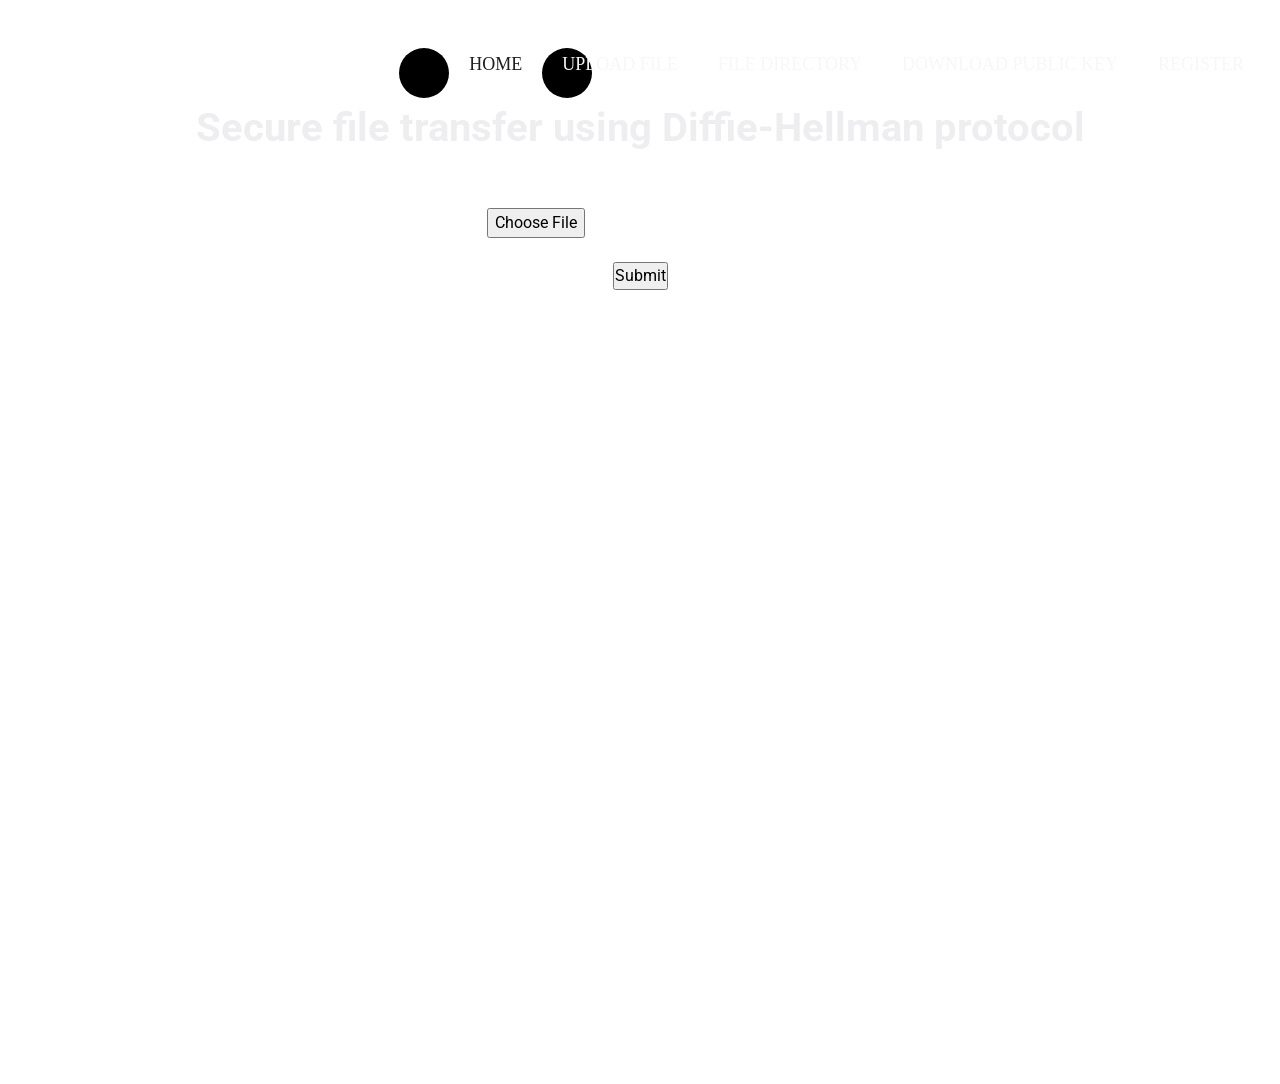
==== Web-App/templates/download.html @ 901077e0 "Initial commit" ====
<!DOCTYPE html>
<html>
<head>
		<!-- Latest compiled and minified CSS -->
		<link rel="stylesheet" href="https://maxcdn.bootstrapcdn.com/bootstrap/4.0.0/css/bootstrap.min.css" integrity="sha384-Gn5384xqQ1aoWXA+058RXPxPg6fy4IWvTNh0E263XmFcJlSAwiGgFAW/dAiS6JXm" crossorigin="anonymous">
		<!-- jQuery library -->
		<script src="https://code.jquery.com/jquery-3.2.1.slim.min.js" integrity="sha384-KJ3o2DKtIkvYIK3UENzmM7KCkRr/rE9/Qpg6aAZGJwFDMVNA/GpGFF93hXpG5KkN" crossorigin="anonymous"></script> 
		<script src="https://cdnjs.cloudflare.com/ajax/libs/popper.js/1.12.9/umd/popper.min.js" integrity="sha384-ApNbgh9B+Y1QKtv3Rn7W3mgPxhU9K/ScQsAP7hUibX39j7fakFPskvXusvfa0b4Q" crossorigin="anonymous"></script> 
		<script src="https://maxcdn.bootstrapcdn.com/bootstrap/4.0.0/js/bootstrap.min.js" integrity="sha384-JZR6Spejh4U02d8jOt6vLEHfe/JQGiRRSQQxSfFWpi1MquVdAyjUar5+76PVCmYl" crossorigin="anonymous"></script> 
		<meta name="viewport" content="width=device-width, initial-scale=1">
		<link href='https://fonts.googleapis.com/css?family=Lato:300,400,700' rel='stylesheet' type='text/css'>
		<link href='/static/style.css' rel='stylesheet' type='text/css'>s
		<!-- Character encoding scheme -->
		<meta charset="UTF-8"> 
		<title>Download</title>
		<link rel = "icon" href =  
"https://image.flaticon.com/icons/png/512/30/30706.png" 
        type = "image/x-icon"> 
		<style type="text/css">
			@import url('https://fonts.googleapis.com/css?family=Roboto');
			
nav{
	height: 80px;
}

body{
	font-family: 'Roboto', sans-serif;
				/*background-image: url('https://i.pinimg.com/originals/06/f2/b9/06f2b93f6ef8424431fbcead97236d5e.jpg');*/
				background-repeat: no-repeat;
				background-attachment: fixed;
				background-size: 100% 100%;
}
* {
	margin: 0;
	padding: 0;
}
i {
	margin-right: 10px;
}
/*----------multi-level-accordian-menu------------*/
.navbar-logo{
	padding: 15px;
	color: rgb(253, 253, 253);
	font-size:22px;
	font-family: serif;
}
.navbar-mainbg{
	background-color:rgb(0, 0, 0);
	padding: 0px 30px;
}
#navbarSupportedContent{
	overflow: hidden;
	position: relative;
}
#navbarSupportedContent ul{
	padding: 0px;
	margin: 0px;
}
#navbarSupportedContent ul li a i{
	margin-right: 10px;
}
#navbarSupportedContent li {
	list-style-type: none;
	float: left;
}
#navbarSupportedContent ul li a{
	color: rgb(248, 247, 247);
    text-decoration: none;
    font-size: 18px;
	font-family: Didot, serif;
    display: block;
    padding: 20px 20px;
    transition-duration:0.6s;
	transition-timing-function: cubic-bezier(0.68, -0.55, 0.265, 1.55);
    position: relative;
}
#navbarSupportedContent>ul>li.active>a{
	color: #1f1f20;
	background-color: transparent;
	transition: all 0.7s;
}
#navbarSupportedContent a:not(:only-child):after {
	content: "\f105";
	position: absolute;
	right: 20px;
	top: 10px;
	font-size: 12px;
	font-family: "Font Awesome 5 Free";
	display: inline-block;
	padding-right: 3px;
	vertical-align: middle;
	font-weight: 900;
	transition: 0.5s;
}
#navbarSupportedContent .active>a:not(:only-child):after {
	transform: rotate(90deg);
}
.hori-selector{
	display:inline-block;
	position:absolute;
	height: 100%;
	top: 0px;
	left: 0px;
	transition-duration:0.6s;
	transition-timing-function: cubic-bezier(0.68, -0.55, 0.265, 1.55);
	background-color: rgb(255, 255, 255);
	border-top-left-radius: 15px;
	border-top-right-radius: 15px;
	margin-top: 10px;
}
.hori-selector .right,
.hori-selector .left{
	position: absolute;
	width: 25px;
	height: 25px;
	background-color: rgb(255, 255, 255);
	bottom: 10px;
}
.hori-selector .right{
	right: -25px;
}
.hori-selector .left{
	left: -25px;
}
.hori-selector .right:before,
.hori-selector .left:before{
	content: '';
    position: absolute;
    width: 50px;
    height: 50px;
    border-radius: 50%;
    background-color: rgb(0, 0, 0);
}
.hori-selector .right:before{
	bottom: 0;
    right: -25px;
}
.hori-selector .left:before{
	bottom: 0;
    left: -25px;
}
@media (max-width: 991px){
	#navbarSupportedContent ul li a{
		padding: 12px 30px;
	}
	.hori-selector{
		margin-top: 0px;
		margin-left: 10px;
		border-radius: 0;
		border-top-left-radius: 25px;
		border-bottom-left-radius: 25px;
	}
	.hori-selector .left,
	.hori-selector .right{
		right: 10px;
	}
	.hori-selector .left{
		top: -25px;
		left: auto;
	}
	.hori-selector .right{
		bottom: -25px;
	}
	.hori-selector .left:before{
		left: -25px;
		top: -25px;
	}
	.hori-selector .right:before{
		bottom: -25px;
		left: -25px;
	}
}
body{
	background:url('https://wallpaperaccess.com/full/2159510.jpg');
}
</style>
<script>
	// ---------Responsive-navbar-active-animation-----------
function test(){
 var tabsNewAnim = $('#navbarSupportedContent');
 var selectorNewAnim = $('#navbarSupportedContent').find('li').length;
 var activeItemNewAnim = tabsNewAnim.find('.active');
 var activeWidthNewAnimHeight = activeItemNewAnim.innerHeight();
 var activeWidthNewAnimWidth = activeItemNewAnim.innerWidth();
 var itemPosNewAnimTop = activeItemNewAnim.position();
 var itemPosNewAnimLeft = activeItemNewAnim.position();
 $(".hori-selector").css({
   "top":itemPosNewAnimTop.top + "px",
   "left":itemPosNewAnimLeft.left + "px",
   "height": activeWidthNewAnimHeight + "px",
   "width": activeWidthNewAnimWidth + "px"
 });
 $("#navbarSupportedContent").on("click","li",function(e){
   $('#navbarSupportedContent ul li').removeClass("active");
   $(this).addClass('active');
   var activeWidthNewAnimHeight = $(this).innerHeight();
   var activeWidthNewAnimWidth = $(this).innerWidth();
   var itemPosNewAnimTop = $(this).position();
   var itemPosNewAnimLeft = $(this).position();
   $(".hori-selector").css({
     "top":itemPosNewAnimTop.top + "px",
     "left":itemPosNewAnimLeft.left + "px",
     "height": activeWidthNewAnimHeight + "px",
     "width": activeWidthNewAnimWidth + "px"
   });
 });
}
$(document).ready(function(){
 setTimeout(function(){ test(); });
});
$(window).on('resize', function(){
 setTimeout(function(){ test(); }, 500);
});
$(".navbar-toggler").click(function(){
 setTimeout(function(){ test(); });
});

</script>
	</head>
	<body style="color: white;">
			<nav class="navbar navbar-expand-lg bg-transparent">
        <a class="navbar-brand navbar-logo" >TRANSFER</a>
        <button class="navbar-toggler" type="button" data-toggle="collapse" data-target="#navbarSupportedContent" aria-controls="navbarSupportedContent" aria-expanded="false" aria-label="Toggle navigation">
        <i class="fas fa-bars text-white"></i>
        </button>
        <div class="collapse navbar-collapse" id="navbarSupportedContent">
            <ul class="navbar-nav ml-auto">
                <div class="hori-selector"><div class="left"></div><div class="right"></div></div>
				<li class="nav-item active">
                    <a class="nav-link" href='/home'>HOME</a>
                </li>
				<li class="nav-item">
                    <a class="nav-link" href="/upload-file">UPLOAD FILE</a>
                </li>
                <li class="nav-item">
                    <a class="nav-link" href="/file-directory">FILE DIRECTORY</a>
                </li>
                <li class="nav-item">
					<a class="nav-link" href="/public-key-directory/">DOWNLOAD PUBLIC KEY</a>
				</li>
				<li class="nav-item">
					<a class="nav-link" href="/register">REGISTER</a>
                </li>
            </ul>
        </div>
	</nav>
	<div id='stars'></div>
	<div id='stars2'></div>
	<div id='stars3'></div>
		<div class="container">
		<center style="color: white;">
			<h1 style="color: rgb(238, 238, 241)"> <b>Secure file transfer using Diffie-Hellman protocol</b> </h1><br><br>
			<form action = "/download_data" method = "POST" enctype = "multipart/form-data">
				<input type = "file" name = "file" required/>
				<br><br><input type = "Submit"/>
			</form>
			<p style="font-size: 20px">People are constantly travelling around and need to have a medium where they can store their files and access them when needed. The biggest challenge for such an undertaking is to secure the files that are stored on the cloud and to prevent them from being misused by any unauthorised person. This project invloves storing the files in an encrypted and secured manner in the cloud using Diffie Hellman algorithm thus providing security and unhindered access</p>
			<br><h3><b>A Project by:</b></h3><br>
			<h4><b>Gopi Chandhan Simhadri<br>B.Tech (CSE)<br>BT17GCS031</b></h4>
			<br>
			<h4><b>Valluru Sri Priya<br>B.Tech (CSE)<br>BT17GCS119</b></h4>
			<br>
			<h4><b>Sravani<br>B.Tech (CSE)<br>BT17GCS116</b></h4>
			<br>
			<h4><b>Shreshta<br>B.Tech (CSE)<br>BT17GCS032</b></h4>
			<br>
			<h4><b>Shoaib<br>B.Tech (CSE)<br>BT17GCS099</b></h4>
		</center>
	</div>
	</body>
</html>
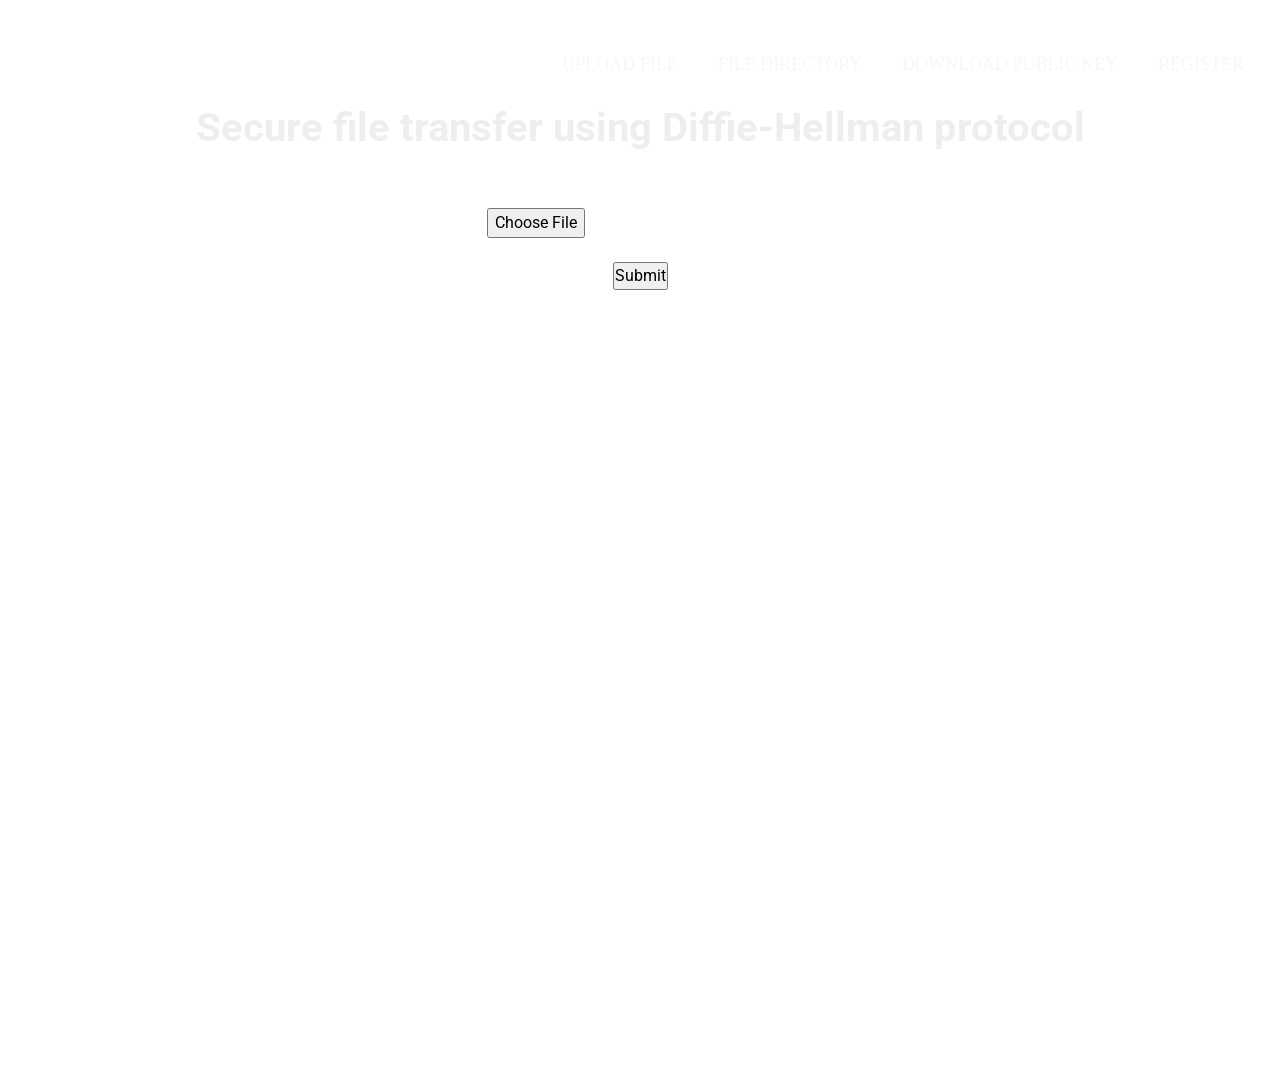
==== commit 59c9b99b: "background and navbar changes done" ====
--- a/Web-App/templates/download.html
+++ b/Web-App/templates/download.html
@@ -1,271 +1,329 @@
 <!DOCTYPE html>
 <html>
-<head>
-		<!-- Latest compiled and minified CSS -->
-		<link rel="stylesheet" href="https://maxcdn.bootstrapcdn.com/bootstrap/4.0.0/css/bootstrap.min.css" integrity="sha384-Gn5384xqQ1aoWXA+058RXPxPg6fy4IWvTNh0E263XmFcJlSAwiGgFAW/dAiS6JXm" crossorigin="anonymous">
-		<!-- jQuery library -->
-		<script src="https://code.jquery.com/jquery-3.2.1.slim.min.js" integrity="sha384-KJ3o2DKtIkvYIK3UENzmM7KCkRr/rE9/Qpg6aAZGJwFDMVNA/GpGFF93hXpG5KkN" crossorigin="anonymous"></script> 
-		<script src="https://cdnjs.cloudflare.com/ajax/libs/popper.js/1.12.9/umd/popper.min.js" integrity="sha384-ApNbgh9B+Y1QKtv3Rn7W3mgPxhU9K/ScQsAP7hUibX39j7fakFPskvXusvfa0b4Q" crossorigin="anonymous"></script> 
-		<script src="https://maxcdn.bootstrapcdn.com/bootstrap/4.0.0/js/bootstrap.min.js" integrity="sha384-JZR6Spejh4U02d8jOt6vLEHfe/JQGiRRSQQxSfFWpi1MquVdAyjUar5+76PVCmYl" crossorigin="anonymous"></script> 
-		<meta name="viewport" content="width=device-width, initial-scale=1">
-		<link href='https://fonts.googleapis.com/css?family=Lato:300,400,700' rel='stylesheet' type='text/css'>
-		<link href='/static/style.css' rel='stylesheet' type='text/css'>s
-		<!-- Character encoding scheme -->
-		<meta charset="UTF-8"> 
-		<title>Download</title>
-		<link rel = "icon" href =  
-"https://image.flaticon.com/icons/png/512/30/30706.png" 
-        type = "image/x-icon"> 
-		<style type="text/css">
-			@import url('https://fonts.googleapis.com/css?family=Roboto');
-			
-nav{
-	height: 80px;
-}
+  <head>
+    <!-- Latest compiled and minified CSS -->
+    <link
+      rel="stylesheet"
+      href="https://maxcdn.bootstrapcdn.com/bootstrap/4.0.0/css/bootstrap.min.css"
+      integrity="sha384-Gn5384xqQ1aoWXA+058RXPxPg6fy4IWvTNh0E263XmFcJlSAwiGgFAW/dAiS6JXm"
+      crossorigin="anonymous"
+    />
+    <!-- jQuery library -->
+    <script
+      src="https://code.jquery.com/jquery-3.2.1.slim.min.js"
+      integrity="sha384-KJ3o2DKtIkvYIK3UENzmM7KCkRr/rE9/Qpg6aAZGJwFDMVNA/GpGFF93hXpG5KkN"
+      crossorigin="anonymous"
+    ></script>
+    <script
+      src="https://cdnjs.cloudflare.com/ajax/libs/popper.js/1.12.9/umd/popper.min.js"
+      integrity="sha384-ApNbgh9B+Y1QKtv3Rn7W3mgPxhU9K/ScQsAP7hUibX39j7fakFPskvXusvfa0b4Q"
+      crossorigin="anonymous"
+    ></script>
+    <script
+      src="https://maxcdn.bootstrapcdn.com/bootstrap/4.0.0/js/bootstrap.min.js"
+      integrity="sha384-JZR6Spejh4U02d8jOt6vLEHfe/JQGiRRSQQxSfFWpi1MquVdAyjUar5+76PVCmYl"
+      crossorigin="anonymous"
+    ></script>
+    <meta name="viewport" content="width=device-width, initial-scale=1" />
+    <link
+      href="https://fonts.googleapis.com/css?family=Lato:300,400,700"
+      rel="stylesheet"
+      type="text/css"
+    />
+    <link href="/static/style.css" rel="stylesheet" type="text/css" />
+    s
+    <!-- Character encoding scheme -->
+    <meta charset="UTF-8" />
+    <title>Download</title>
+    <link
+      rel="icon"
+      href="https://image.flaticon.com/icons/png/512/30/30706.png"
+      type="image/x-icon"
+    />
+    <style type="text/css">
+      @import url('https://fonts.googleapis.com/css?family=Roboto');
 
-body{
-	font-family: 'Roboto', sans-serif;
-				/*background-image: url('https://i.pinimg.com/originals/06/f2/b9/06f2b93f6ef8424431fbcead97236d5e.jpg');*/
-				background-repeat: no-repeat;
-				background-attachment: fixed;
-				background-size: 100% 100%;
-}
-* {
-	margin: 0;
-	padding: 0;
-}
-i {
-	margin-right: 10px;
-}
-/*----------multi-level-accordian-menu------------*/
-.navbar-logo{
-	padding: 15px;
-	color: rgb(253, 253, 253);
-	font-size:22px;
-	font-family: serif;
-}
-.navbar-mainbg{
-	background-color:rgb(0, 0, 0);
-	padding: 0px 30px;
-}
-#navbarSupportedContent{
-	overflow: hidden;
-	position: relative;
-}
-#navbarSupportedContent ul{
-	padding: 0px;
-	margin: 0px;
-}
-#navbarSupportedContent ul li a i{
-	margin-right: 10px;
-}
-#navbarSupportedContent li {
-	list-style-type: none;
-	float: left;
-}
-#navbarSupportedContent ul li a{
-	color: rgb(248, 247, 247);
-    text-decoration: none;
-    font-size: 18px;
-	font-family: Didot, serif;
-    display: block;
-    padding: 20px 20px;
-    transition-duration:0.6s;
-	transition-timing-function: cubic-bezier(0.68, -0.55, 0.265, 1.55);
-    position: relative;
-}
-#navbarSupportedContent>ul>li.active>a{
-	color: #1f1f20;
-	background-color: transparent;
-	transition: all 0.7s;
-}
-#navbarSupportedContent a:not(:only-child):after {
-	content: "\f105";
-	position: absolute;
-	right: 20px;
-	top: 10px;
-	font-size: 12px;
-	font-family: "Font Awesome 5 Free";
-	display: inline-block;
-	padding-right: 3px;
-	vertical-align: middle;
-	font-weight: 900;
-	transition: 0.5s;
-}
-#navbarSupportedContent .active>a:not(:only-child):after {
-	transform: rotate(90deg);
-}
-.hori-selector{
-	display:inline-block;
-	position:absolute;
-	height: 100%;
-	top: 0px;
-	left: 0px;
-	transition-duration:0.6s;
-	transition-timing-function: cubic-bezier(0.68, -0.55, 0.265, 1.55);
-	background-color: rgb(255, 255, 255);
-	border-top-left-radius: 15px;
-	border-top-right-radius: 15px;
-	margin-top: 10px;
-}
-.hori-selector .right,
-.hori-selector .left{
-	position: absolute;
-	width: 25px;
-	height: 25px;
-	background-color: rgb(255, 255, 255);
-	bottom: 10px;
-}
-.hori-selector .right{
-	right: -25px;
-}
-.hori-selector .left{
-	left: -25px;
-}
-.hori-selector .right:before,
-.hori-selector .left:before{
-	content: '';
-    position: absolute;
-    width: 50px;
-    height: 50px;
-    border-radius: 50%;
-    background-color: rgb(0, 0, 0);
-}
-.hori-selector .right:before{
-	bottom: 0;
-    right: -25px;
-}
-.hori-selector .left:before{
-	bottom: 0;
-    left: -25px;
-}
-@media (max-width: 991px){
-	#navbarSupportedContent ul li a{
-		padding: 12px 30px;
-	}
-	.hori-selector{
-		margin-top: 0px;
-		margin-left: 10px;
-		border-radius: 0;
-		border-top-left-radius: 25px;
-		border-bottom-left-radius: 25px;
-	}
-	.hori-selector .left,
-	.hori-selector .right{
-		right: 10px;
-	}
-	.hori-selector .left{
-		top: -25px;
-		left: auto;
-	}
-	.hori-selector .right{
-		bottom: -25px;
-	}
-	.hori-selector .left:before{
-		left: -25px;
-		top: -25px;
-	}
-	.hori-selector .right:before{
-		bottom: -25px;
-		left: -25px;
-	}
-}
-body{
-	background:url('https://wallpaperaccess.com/full/2159510.jpg');
-}
-</style>
-<script>
-	// ---------Responsive-navbar-active-animation-----------
-function test(){
- var tabsNewAnim = $('#navbarSupportedContent');
- var selectorNewAnim = $('#navbarSupportedContent').find('li').length;
- var activeItemNewAnim = tabsNewAnim.find('.active');
- var activeWidthNewAnimHeight = activeItemNewAnim.innerHeight();
- var activeWidthNewAnimWidth = activeItemNewAnim.innerWidth();
- var itemPosNewAnimTop = activeItemNewAnim.position();
- var itemPosNewAnimLeft = activeItemNewAnim.position();
- $(".hori-selector").css({
-   "top":itemPosNewAnimTop.top + "px",
-   "left":itemPosNewAnimLeft.left + "px",
-   "height": activeWidthNewAnimHeight + "px",
-   "width": activeWidthNewAnimWidth + "px"
- });
- $("#navbarSupportedContent").on("click","li",function(e){
-   $('#navbarSupportedContent ul li').removeClass("active");
-   $(this).addClass('active');
-   var activeWidthNewAnimHeight = $(this).innerHeight();
-   var activeWidthNewAnimWidth = $(this).innerWidth();
-   var itemPosNewAnimTop = $(this).position();
-   var itemPosNewAnimLeft = $(this).position();
-   $(".hori-selector").css({
-     "top":itemPosNewAnimTop.top + "px",
-     "left":itemPosNewAnimLeft.left + "px",
-     "height": activeWidthNewAnimHeight + "px",
-     "width": activeWidthNewAnimWidth + "px"
-   });
- });
-}
-$(document).ready(function(){
- setTimeout(function(){ test(); });
-});
-$(window).on('resize', function(){
- setTimeout(function(){ test(); }, 500);
-});
-$(".navbar-toggler").click(function(){
- setTimeout(function(){ test(); });
-});
+      nav {
+        height: 80px;
+      }
 
-</script>
-	</head>
-	<body style="color: white;">
-			<nav class="navbar navbar-expand-lg bg-transparent">
-        <a class="navbar-brand navbar-logo" >TRANSFER</a>
-        <button class="navbar-toggler" type="button" data-toggle="collapse" data-target="#navbarSupportedContent" aria-controls="navbarSupportedContent" aria-expanded="false" aria-label="Toggle navigation">
+      body {
+        font-family: 'Roboto', sans-serif;
+        /*background-image: url('https://i.pinimg.com/originals/06/f2/b9/06f2b93f6ef8424431fbcead97236d5e.jpg');*/
+        background-repeat: no-repeat;
+        background-attachment: fixed;
+        background-size: 100% 100%;
+      }
+      * {
+        margin: 0;
+        padding: 0;
+      }
+      i {
+        margin-right: 10px;
+      }
+      /*----------multi-level-accordian-menu------------*/
+      .navbar-logo {
+        padding: 15px;
+        color: rgb(253, 253, 253);
+        font-size: 22px;
+        font-family: serif;
+      }
+      .navbar-mainbg {
+        background-color: rgb(0, 0, 0);
+        padding: 0px 30px;
+      }
+      #navbarSupportedContent {
+        overflow: hidden;
+        position: relative;
+      }
+      #navbarSupportedContent ul {
+        padding: 0px;
+        margin: 0px;
+      }
+      #navbarSupportedContent ul li a i {
+        margin-right: 10px;
+      }
+      #navbarSupportedContent li {
+        list-style-type: none;
+        float: left;
+      }
+      #navbarSupportedContent ul li a {
+        color: rgb(248, 247, 247);
+        text-decoration: none;
+        font-size: 18px;
+        font-family: Didot, serif;
+        display: block;
+        padding: 20px 20px;
+        transition-duration: 0.6s;
+        transition-timing-function: cubic-bezier(0.68, -0.55, 0.265, 1.55);
+        position: relative;
+      }
+      #navbarSupportedContent > ul > li.active > a {
+        color: #ffffff;
+        background-color: transparent;
+        transition: all 0.7s;
+      }
+      #navbarSupportedContent a:not(:only-child):after {
+        content: '\f105';
+        position: absolute;
+        right: 20px;
+        top: 10px;
+        font-size: 12px;
+        font-family: 'Font Awesome 5 Free';
+        display: inline-block;
+        padding-right: 3px;
+        vertical-align: middle;
+        font-weight: 900;
+        transition: 0.5s;
+      }
+      #navbarSupportedContent .active > a:not(:only-child):after {
+        transform: rotate(90deg);
+      }
+      .hori-selector {
+        position: absolute;
+        height: 2px;
+        width: 10px;
+        transition-duration: 0.6s;
+        background-color: rgb(255, 255, 255);
+        margin-top: 50px;
+      }
+      .hori-selector .right,
+      .hori-selector .left {
+        position: absolute;
+        width: 10px;
+        height: 2px;
+        background-color: rgb(255, 255, 255);
+        bottom: 10px;
+      }
+      .hori-selector .right {
+        right: -25px;
+      }
+      .hori-selector .left {
+        left: -25px;
+      }
+
+      .hori-selector .right:before {
+        bottom: 0;
+        right: -25px;
+      }
+      .hori-selector .left:before {
+        bottom: 0;
+        left: -25px;
+      }
+      @media (max-width: 991px) {
+        #navbarSupportedContent ul li a {
+          padding: 12px 30px;
+        }
+        .hori-selector {
+          margin-top: 0px;
+          margin-left: 10px;
+          border-radius: 0;
+          border-top-left-radius: 25px;
+          border-bottom-left-radius: 25px;
+        }
+        .hori-selector .left,
+        .hori-selector .right {
+          right: 10px;
+        }
+        .hori-selector .left {
+          top: -25px;
+          left: auto;
+        }
+        .hori-selector .right {
+          bottom: -25px;
+        }
+        .hori-selector .left:before {
+          left: -25px;
+          top: -25px;
+        }
+        .hori-selector .right:before {
+          bottom: -25px;
+          left: -25px;
+        }
+      }
+      body {
+        background: url('https://c4.wallpaperflare.com/wallpaper/170/757/221/simple-background-wallpaper-preview.jpg');
+        background-repeat: no-repeat;
+        background-size: cover;
+      }
+    </style>
+    <script>
+      // ---------Responsive-navbar-active-animation-----------
+      function test() {
+        var tabsNewAnim = $('#navbarSupportedContent');
+        var selectorNewAnim = $('#navbarSupportedContent').find('li').length;
+        var activeItemNewAnim = tabsNewAnim.find('.active');
+        var activeWidthNewAnimHeight = activeItemNewAnim.innerHeight();
+        var activeWidthNewAnimWidth = activeItemNewAnim.innerWidth();
+        var itemPosNewAnimTop = activeItemNewAnim.position();
+        var itemPosNewAnimLeft = activeItemNewAnim.position();
+        $('.hori-selector').css({
+          top: itemPosNewAnimTop.top + 'px',
+          left: itemPosNewAnimLeft.left + 'px',
+          height: activeWidthNewAnimHeight + 'px',
+          width: activeWidthNewAnimWidth + 'px',
+        });
+        $('#navbarSupportedContent').on('click', 'li', function (e) {
+          $('#navbarSupportedContent ul li').removeClass('active');
+          $(this).addClass('active');
+          var activeWidthNewAnimHeight = $(this).innerHeight();
+          var activeWidthNewAnimWidth = $(this).innerWidth();
+          var itemPosNewAnimTop = $(this).position();
+          var itemPosNewAnimLeft = $(this).position();
+          $('.hori-selector').css({
+            top: itemPosNewAnimTop.top + 'px',
+            left: itemPosNewAnimLeft.left + 'px',
+            height: activeWidthNewAnimHeight + 'px',
+            width: activeWidthNewAnimWidth + 'px',
+          });
+        });
+      }
+      $(document).ready(function () {
+        setTimeout(function () {
+          test();
+        });
+      });
+      $(window).on('resize', function () {
+        setTimeout(function () {
+          test();
+        }, 500);
+      });
+      $('.navbar-toggler').click(function () {
+        setTimeout(function () {
+          test();
+        });
+      });
+    </script>
+  </head>
+  <body style="color: white">
+    <nav class="navbar navbar-expand-lg bg-transparent">
+      <a class="navbar-brand navbar-logo">TRANSFER</a>
+      <button
+        class="navbar-toggler"
+        type="button"
+        data-toggle="collapse"
+        data-target="#navbarSupportedContent"
+        aria-controls="navbarSupportedContent"
+        aria-expanded="false"
+        aria-label="Toggle navigation"
+      >
         <i class="fas fa-bars text-white"></i>
-        </button>
-        <div class="collapse navbar-collapse" id="navbarSupportedContent">
-            <ul class="navbar-nav ml-auto">
-                <div class="hori-selector"><div class="left"></div><div class="right"></div></div>
-				<li class="nav-item active">
-                    <a class="nav-link" href='/home'>HOME</a>
-                </li>
-				<li class="nav-item">
-                    <a class="nav-link" href="/upload-file">UPLOAD FILE</a>
-                </li>
-                <li class="nav-item">
-                    <a class="nav-link" href="/file-directory">FILE DIRECTORY</a>
-                </li>
-                <li class="nav-item">
-					<a class="nav-link" href="/public-key-directory/">DOWNLOAD PUBLIC KEY</a>
-				</li>
-				<li class="nav-item">
-					<a class="nav-link" href="/register">REGISTER</a>
-                </li>
-            </ul>
-        </div>
-	</nav>
-	<div id='stars'></div>
-	<div id='stars2'></div>
-	<div id='stars3'></div>
-		<div class="container">
-		<center style="color: white;">
-			<h1 style="color: rgb(238, 238, 241)"> <b>Secure file transfer using Diffie-Hellman protocol</b> </h1><br><br>
-			<form action = "/download_data" method = "POST" enctype = "multipart/form-data">
-				<input type = "file" name = "file" required/>
-				<br><br><input type = "Submit"/>
-			</form>
-			<p style="font-size: 20px">People are constantly travelling around and need to have a medium where they can store their files and access them when needed. The biggest challenge for such an undertaking is to secure the files that are stored on the cloud and to prevent them from being misused by any unauthorised person. This project invloves storing the files in an encrypted and secured manner in the cloud using Diffie Hellman algorithm thus providing security and unhindered access</p>
-			<br><h3><b>A Project by:</b></h3><br>
-			<h4><b>Gopi Chandhan Simhadri<br>B.Tech (CSE)<br>BT17GCS031</b></h4>
-			<br>
-			<h4><b>Valluru Sri Priya<br>B.Tech (CSE)<br>BT17GCS119</b></h4>
-			<br>
-			<h4><b>Sravani<br>B.Tech (CSE)<br>BT17GCS116</b></h4>
-			<br>
-			<h4><b>Shreshta<br>B.Tech (CSE)<br>BT17GCS032</b></h4>
-			<br>
-			<h4><b>Shoaib<br>B.Tech (CSE)<br>BT17GCS099</b></h4>
-		</center>
-	</div>
-	</body>
+      </button>
+      <div class="collapse navbar-collapse" id="navbarSupportedContent">
+        <ul class="navbar-nav ml-auto">
+          <div class="hori-selector">
+            <div class="left"></div>
+            <div class="right"></div>
+          </div>
+          <li class="nav-item active">
+            <a class="nav-link" href="/home">HOME</a>
+          </li>
+          <li class="nav-item">
+            <a class="nav-link" href="/upload-file">UPLOAD FILE</a>
+          </li>
+          <li class="nav-item">
+            <a class="nav-link" href="/file-directory">FILE DIRECTORY</a>
+          </li>
+          <li class="nav-item">
+            <a class="nav-link" href="/public-key-directory/"
+              >DOWNLOAD PUBLIC KEY</a
+            >
+          </li>
+          <li class="nav-item">
+            <a class="nav-link" href="/register">REGISTER</a>
+          </li>
+        </ul>
+      </div>
+    </nav>
+    <div id="stars"></div>
+    <div id="stars2"></div>
+    <div id="stars3"></div>
+    <div class="container">
+      <center style="color: white">
+        <h1 style="color: rgb(238, 238, 241)">
+          <b>Secure file transfer using Diffie-Hellman protocol</b>
+        </h1>
+        <br /><br />
+        <form
+          action="/download_data"
+          method="POST"
+          enctype="multipart/form-data"
+        >
+          <input type="file" name="file" required />
+          <br /><br /><input type="Submit" />
+        </form>
+        <p style="font-size: 20px">
+          People are constantly travelling around and need to have a medium
+          where they can store their files and access them when needed. The
+          biggest challenge for such an undertaking is to secure the files that
+          are stored on the cloud and to prevent them from being misused by any
+          unauthorised person. This project invloves storing the files in an
+          encrypted and secured manner in the cloud using Diffie Hellman
+          algorithm thus providing security and unhindered access
+        </p>
+        <br />
+        <h3><b>A Project by:</b></h3>
+        <br />
+        <h4>
+          <b>Gopi Chandhan Simhadri<br />B.Tech (CSE)<br />BT17GCS031</b>
+        </h4>
+        <br />
+        <h4>
+          <b>Valluru Sri Priya<br />B.Tech (CSE)<br />BT17GCS119</b>
+        </h4>
+        <br />
+        <h4>
+          <b>Sravani<br />B.Tech (CSE)<br />BT17GCS116</b>
+        </h4>
+        <br />
+        <h4>
+          <b>Shreshta<br />B.Tech (CSE)<br />BT17GCS032</b>
+        </h4>
+        <br />
+        <h4>
+          <b>Shoaib<br />B.Tech (CSE)<br />BT17GCS099</b>
+        </h4>
+      </center>
+    </div>
+  </body>
 </html>
